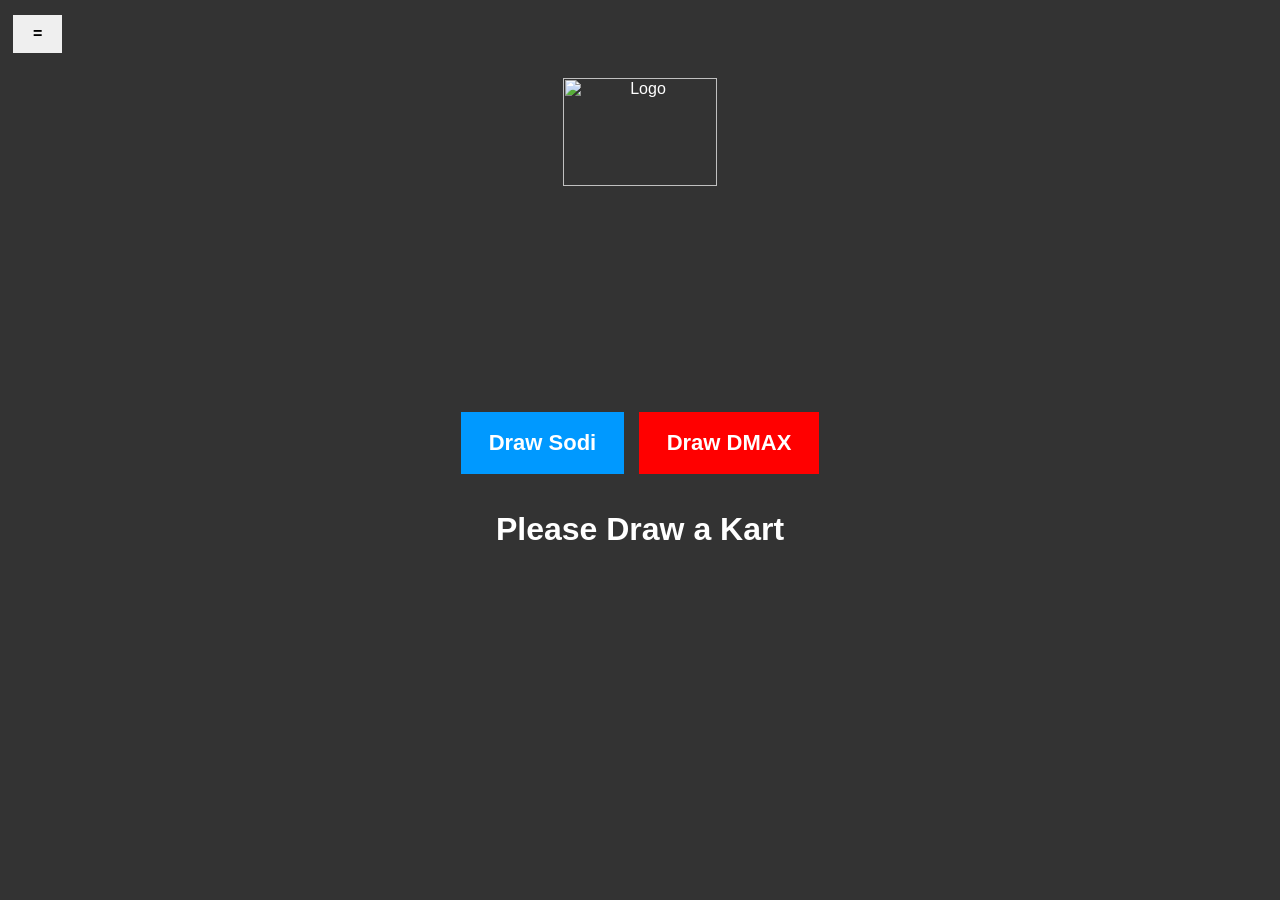
==== endurance.html @ a4674e05 "V3 Released" ====
<body>
<button onclick="OpenMenu()">=</button><Center><img id="logo" src="images/logo.png" alt="Logo"></center>

<center>
<button id="drawSodi" onclick="drawKart('Sodi')">Draw Sodi</button>
<button id="drawDMAX" onclick="drawKart('DMAX')">Draw DMAX</button>

<p id="draw"><b>Please Draw a Kart</b></p>

</center>

<div id="sideMenu" class="sideMenu">
  <center>
  <button onclick="CloseMenu()">Close</button>
  <br /><br />
  <select name="kartlists" id="selection">
    <option value="Sodi">Sodi</option>
    <option value="DMAX">DMAX</option>
  </select>
  <br />
  <input id="kartAdd">
  <br />
  <button onclick="addKart(document.getElementById('selection').value)">Add Kart</button>
  <button onclick="removeKart(document.getElementById('selection').value)">Remove Last Kart</button>
  <p id="listFeedback" style="color:white;"></p>
  </center>
</div>

</body>

<script src="script.js"></script>
<link rel="stylesheet" href="style.css">
---- style.css ----
.sideMenu{
    height: 100%; 
    width: 0;
    position: fixed; 
    z-index: 1; 
    top: 0;
    left: 0;
    background-color: #111; 
    overflow-x: hidden; 
    padding-top: 60px;
    transition: 0.5s;
    white-space: normal;
  }
  .sideMenu * {
    overflow-wrap: break-word;
    word-break: break-word;
  }

  button {
      padding: 10px 20px;
      font-size: 16px;
      font-weight: bold;
      cursor: pointer;
      border: none;
      color: black;
      margin: 5px;
  }
  select {
      padding: 10px 20px;
      font-size: 16px;
      font-weight: bold;
      cursor: pointer;
      border: none;
      color: black;
      margin: 5px;
  }

  body {
    font-family: Arial, sans-serif;
    margin-top: 10;
    background-color: #333333;
    overflow-x: hidden;
    color: white;
  }
  p{
    font-size: 32px;
    font-family: Arial, sans-serif;
  }
  #drawSodi {
    padding: 18px 28px;
    font-size: 22px;
    background-color: rgb(0, 153, 255);
    color: white;
  }
  #drawDMAX {
    padding: 18px 28px;
    font-size: 22px;
    background-color: red;
    color: white;
  }
  #drawJR {
    padding: 18px 28px;
    font-size: 22px;
    background-color: yellow;
    color: black;
  }
  #drawCadet {
    padding: 18px 28px;
    font-size: 22px;
    background-color: pink;
    color: black;
  }
  #logo {
    display: block;
    margin: 20px auto;
    width: 35%;
}
  #selectionButton {
    padding: 10px 20px;
    width: 25%;
    height: 25%;
    font-size: 25px;
    font-weight: bold;
    cursor: pointer;
    border: none;
    margin: 5px;
    color: white;
    background-color: red;
}
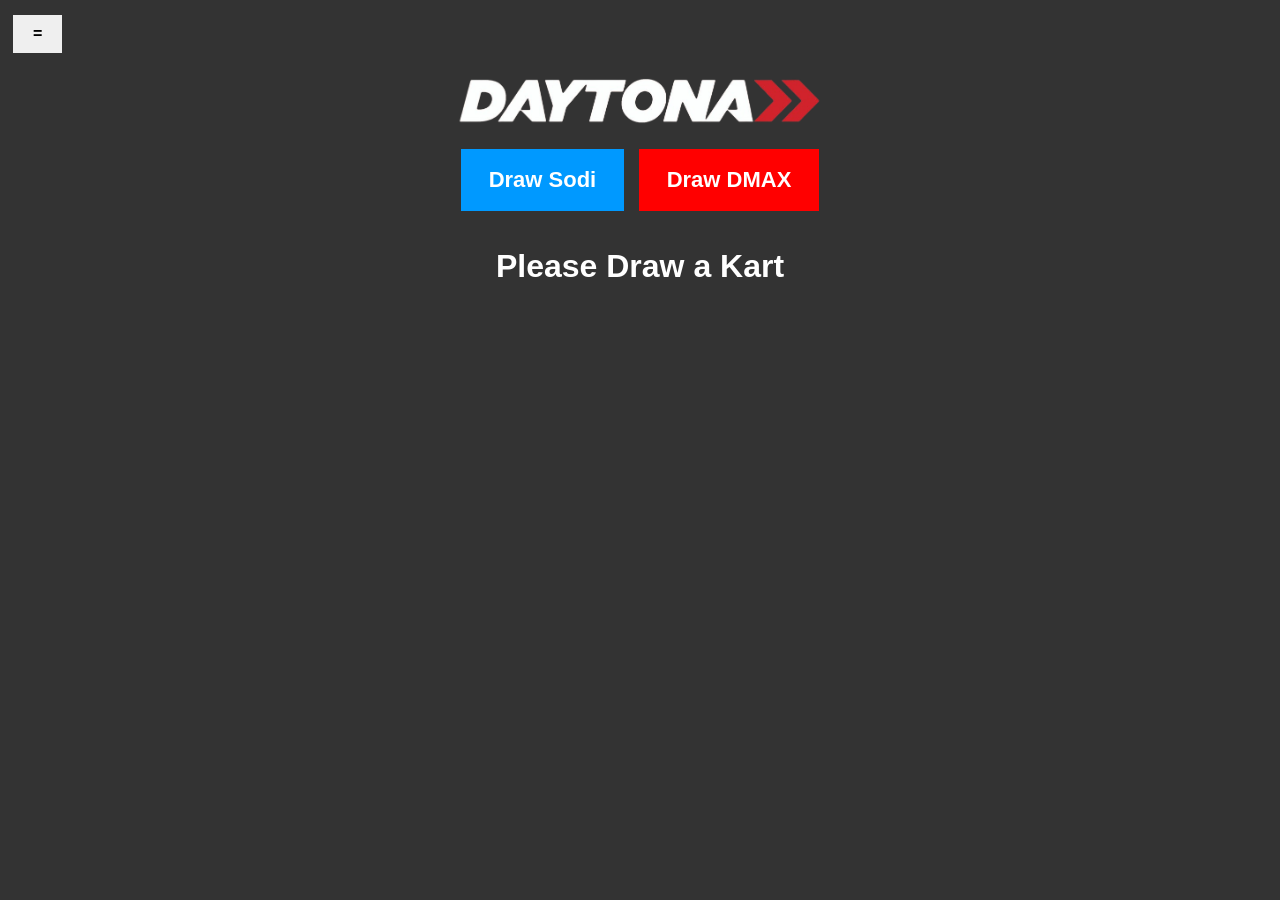
==== commit 8ae144c6: "version 3 finally working??" ====
--- a/endurance.html
+++ b/endurance.html
@@ -1,5 +1,5 @@
 <body>
-<button onclick="OpenMenu()">=</button><Center><img id="logo" src="images/logo.png" alt="Logo"></center>
+<button onclick="OpenMenu()">=</button><Center><img id="logo" src="Images/logo.png" alt="Logo"></center>
 
 <center>
 <button id="drawSodi" onclick="drawKart('Sodi')">Draw Sodi</button>
